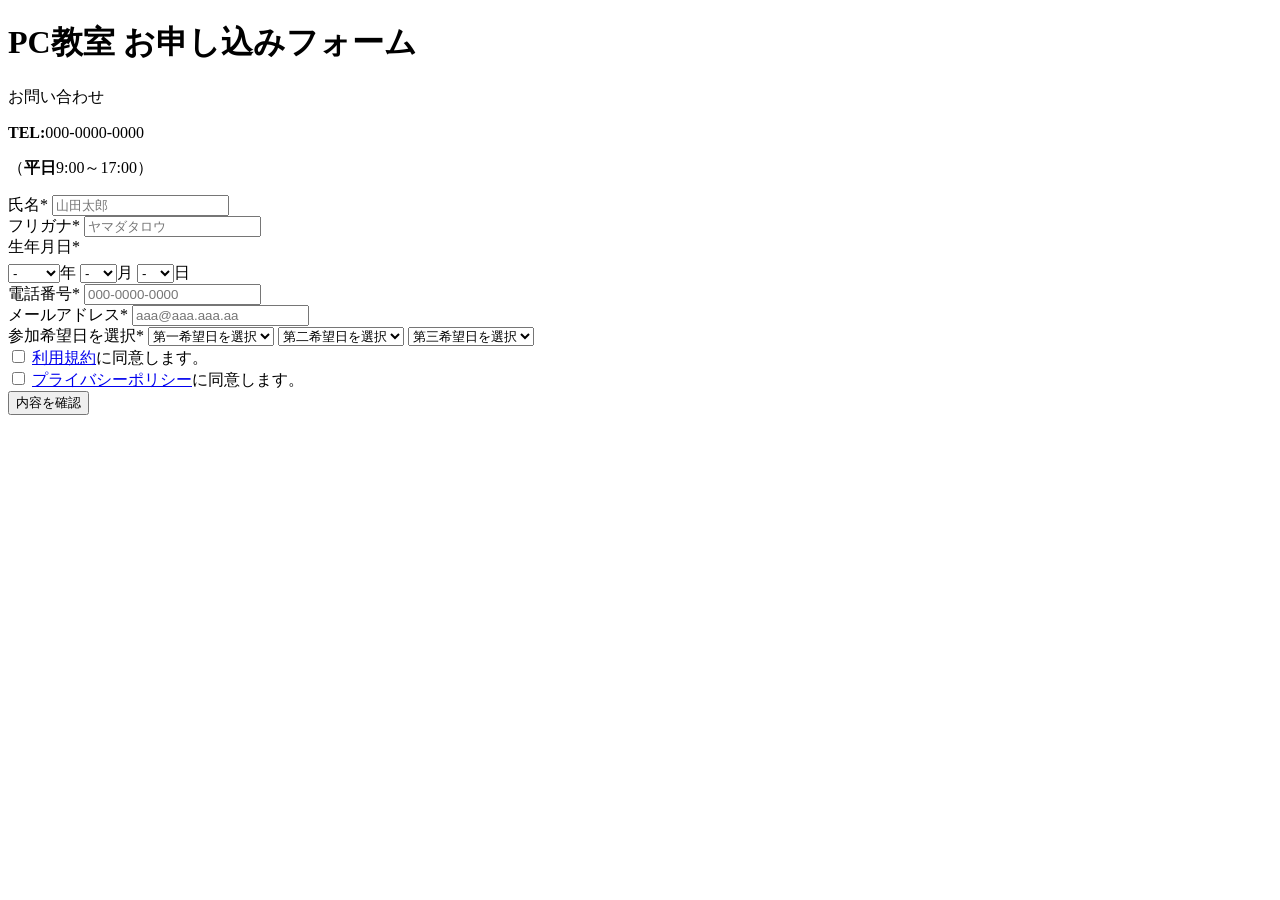
==== app/index.html @ fa074f34 "利用規約のinputとlabelが上下揃わないためやり直す" ====
<!doctype html>
<html lang="ja">
  <head>
    <meta charset="UTF-8" />
    <meta name="viewport" content="width=device-width, initial-scale=1.0" />
    <link
      rel="stylesheet"
      href="/app/css/pc.css"
      media="screen and (min-width:1024px)"
    />
    <link
      rel="stylesheet"
      href="/app/css/smartphone.css"
      media="screen and (max-width:480px)"
    />
    <title>PC教室 お申し込みフォーム</title>
  </head>
  <body>
    <div class="all">
      <header>
        <h1>PC教室 お申し込みフォーム</h1>
        <p class="inquiry">お問い合わせ</p>
        <p class="inquiry-tel">
          <span style="font-weight: bold">TEL:</span>000-0000-0000
        </p>
        <p class="inquiry-time">
          （<span style="font-weight: bold">平日</span>9:00～17:00）
        </p>
      </header>

      <form
        action="https://script.google.com/macros/s/AKfycbwWmRYiiOz4e88qF1lurXbTP0TlHvlES5x49qRky_RXS9oZ1mmttCb_BTB78kazJQjwjQ/exec"
        method="post"
      >
        <div class="name">
          <label for="name">氏名<span class="required">*</span></label>
          <input
            type="text"
            name="name"
            id="name"
            placeholder="山田太郎"
            required
          />
        </div>
        <div class="furigana">
          <label for="furigana">フリガナ<span class="required">*</span></label>
          <input
            type="text"
            name="furigana"
            id="furigana"
            placeholder="ヤマダタロウ"
            required
          />
        </div>
        <div class="birthday">
          <label for="birthdate">生年月日<span class="required">*</span></label>
          <div style="padding-top: 5px">
            <select name="year" id="select_year">
              <option value="">-</option>
              <option value="1900">1900</option>
              <option value="1901">1901</option>
              <option value="1902">1902</option>
              <option value="1903">1903</option>
              <option value="1904">1904</option>
              <option value="1905">1905</option>
              <option value="1906">1906</option>
              <option value="1907">1907</option>
              <option value="1908">1908</option>
              <option value="1909">1909</option>
              <option value="1910">1910</option>
              <option value="1911">1911</option>
              <option value="1912">1912</option>
              <option value="1913">1913</option>
              <option value="1914">1914</option>
              <option value="1915">1915</option>
              <option value="1916">1916</option>
              <option value="1917">1917</option>
              <option value="1918">1918</option>
              <option value="1919">1919</option>
              <option value="1920">1920</option>
              <option value="1921">1921</option>
              <option value="1922">1922</option>
              <option value="1923">1923</option>
              <option value="1924">1924</option>
              <option value="1925">1925</option>
              <option value="1926">1926</option>
              <option value="1927">1927</option>
              <option value="1928">1928</option>
              <option value="1929">1929</option>
              <option value="1930">1930</option>
              <option value="1931">1931</option>
              <option value="1932">1932</option>
              <option value="1933">1933</option>
              <option value="1934">1934</option>
              <option value="1935">1935</option>
              <option value="1936">1936</option>
              <option value="1937">1937</option>
              <option value="1938">1938</option>
              <option value="1939">1939</option>
              <option value="1940">1940</option>
              <option value="1941">1941</option>
              <option value="1942">1942</option>
              <option value="1943">1943</option>
              <option value="1944">1944</option>
              <option value="1945">1945</option>
              <option value="1946">1946</option>
              <option value="1947">1947</option>
              <option value="1948">1948</option>
              <option value="1949">1949</option>
              <option value="1950">1950</option>
              <option value="1951">1951</option>
              <option value="1952">1952</option>
              <option value="1953">1953</option>
              <option value="1954">1954</option>
              <option value="1955">1955</option>
              <option value="1956">1956</option>
              <option value="1957">1957</option>
              <option value="1958">1958</option>
              <option value="1959">1959</option>
              <option value="1960">1960</option>
              <option value="1961">1961</option>
              <option value="1962">1962</option>
              <option value="1963">1963</option>
              <option value="1964">1964</option>
              <option value="1965">1965</option>
              <option value="1966">1966</option>
              <option value="1967">1967</option>
              <option value="1968">1968</option>
              <option value="1969">1969</option>
              <option value="1970">1970</option>
              <option value="1971">1971</option>
              <option value="1972">1972</option>
              <option value="1973">1973</option>
              <option value="1974">1974</option>
              <option value="1975">1975</option>
              <option value="1976">1976</option>
              <option value="1977">1977</option>
              <option value="1978">1978</option>
              <option value="1979">1979</option>
              <option value="1980">1980</option>
              <option value="1981">1981</option>
              <option value="1982">1982</option>
              <option value="1983">1983</option>
              <option value="1984">1984</option>
              <option value="1985">1985</option>
              <option value="1986">1986</option>
              <option value="1987">1987</option>
              <option value="1988">1988</option>
              <option value="1989">1989</option>
              <option value="1990">1990</option>
              <option value="1991">1991</option>
              <option value="1992">1992</option>
              <option value="1993">1993</option>
              <option value="1994">1994</option>
              <option value="1995">1995</option>
              <option value="1996">1996</option>
              <option value="1997">1997</option>
              <option value="1998">1998</option>
              <option value="1999">1999</option>
              <option value="2000">2000</option>
              <option value="2001">2001</option>
              <option value="2002">2002</option>
              <option value="2003">2003</option>
              <option value="2004">2004</option>
              <option value="2005">2005</option>
              <option value="2006">2006</option>
              <option value="2007">2007</option>
              <option value="2008">2008</option>
              <option value="2009">2009</option>
              <option value="2010">2010</option>
              <option value="2011">2011</option>
              <option value="2012">2012</option>
              <option value="2013">2013</option>
              <option value="2014">2014</option>
              <option value="2015">2015</option>
              <option value="2016">2016</option>
              <option value="2017">2017</option>
              <option value="2018">2018</option>
              <option value="2019">2019</option>
              <option value="2020">2020</option>
              <option value="2021">2021</option>
              <option value="2022">2022</option>
              <option value="2023">2023</option>
              <option value="2024">2024</option>
              <option value="2025">2025</option>
              <option value="2026">2026</option>
              <option value="2027">2027</option>
              <option value="2028">2028</option>
              <option value="2029">2029</option>
              <option value="2030">2030</option></select
            >年
            <select name="month" id="select_month">
              <option value="">-</option>
              <option value="1">1</option>
              <option value="2">2</option>
              <option value="3">3</option>
              <option value="4">4</option>
              <option value="5">5</option>
              <option value="6">6</option>
              <option value="7">7</option>
              <option value="8">8</option>
              <option value="9">9</option>
              <option value="10">10</option>
              <option value="11">11</option>
              <option value="12">12</option></select
            >月
            <select name="day" id="select_day">
              <option value="">-</option>
              <option value="1">1</option>
              <option value="2">2</option>
              <option value="3">3</option>
              <option value="4">4</option>
              <option value="5">5</option>
              <option value="6">6</option>
              <option value="7">7</option>
              <option value="8">8</option>
              <option value="9">9</option>
              <option value="10">10</option>
              <option value="11">11</option>
              <option value="12">12</option>
              <option value="13">13</option>
              <option value="14">14</option>
              <option value="15">15</option>
              <option value="16">16</option>
              <option value="17">17</option>
              <option value="18">18</option>
              <option value="19">19</option>
              <option value="20">20</option>
              <option value="21">21</option>
              <option value="22">22</option>
              <option value="23">23</option>
              <option value="24">24</option>
              <option value="25">25</option>
              <option value="26">26</option>
              <option value="27">27</option>
              <option value="28">28</option>
              <option value="29">29</option>
              <option value="30">30</option>
              <option value="31">31</option></select
            >日
          </div>
        </div>
        <div class="tel-number">
          <label for="tel">電話番号<span class="required">*</span></label>
          <input type="tel" name="tel" id="tel" placeholder="000-0000-0000" />
        </div>
        <div class="mail">
          <label for="email"
            >メールアドレス<span class="required">*</span></label
          >
          <input
            type="email"
            name="email"
            id="email"
            placeholder="aaa@aaa.aaa.aa"
          />
        </div>
        <div class="Schedule">
          <label for="participationdate"
            >参加希望日を選択<span class="required">*</span></label
          >
          <select name="participationdate1" id="participationdate1">
            <option value="なし">第一希望日を選択</option>
            <option value="2026-02-01">2026年02月01日</option>
            <option value="2026-02-02">2026年02月02日</option>
            <option value="2026-02-03">2026年02月03日</option>
          </select>

          <select name="participationdate2" id="participationdate2">
            <option value="なし">第二希望日を選択</option>
            <option value="2026-02-01">2026年02月01日</option>
            <option value="2026-02-02">2026年02月02日</option>
            <option value="2026-02-03">2026年02月03日</option>
          </select>

          <select name="participationdate3" id="participationdate3">
            <option value="なし">第三希望日を選択</option>
            <option value="2026-02-01">2026年02月01日</option>
            <option value="2026-02-02">2026年02月02日</option>
            <option value="2026-02-03">2026年02月03日</option>
          </select>
        </div>
        <div class="agree">
          <input
            type="checkbox"
            name="termsofservice"
            id="termsofservice"
            value="同意"
          />
          <label for="termsofservice" class="termsofservice"
            ><a href="#">利用規約</a>に同意します。</label
          >
        </div>
        <div class="agree-privacypolicy">
          <input
            type="checkbox"
            name="privacypolicy"
            id="privacypolicy"
            value="同意"
          />
          <label for="privacypolicy" class="privacypolicy"
            ><a href="#">プライバシーポリシー</a>に同意します。</label
          >
        </div>
        <div class="submit-button">
          <button type="submit"><span>内容を確認</span></button>
        </div>
      </form>
    </div>
    <!-- 使わない -->
    <!-- <script src="js/script.js"></script> -->
  </body>
</html>
---- app/css/smartphone.css ----
* {
    margin: 0;
    padding: 0;
}
body {
    font-size: 1rem;
}
label {
    font-weight: bold;
}
input {
    border: none;
    border-radius: 10px;
    padding: 5px 10px;
}
select {
    border: none;
    border-radius: 20px;
}
.required {
    color: red;
}
.all {
    background-color: #D9D9D9;
    margin: 0 20px;
    border-radius: 20px;
}
header h1 {
    font-size: 20px;
    padding: 10px 0;
    text-align: center;
}
header p {
    text-align: center;
}
.inquiry {
    font-weight: bold;
}
.inquiry-time {
    padding-bottom: 10px;
}
.name {
    display: grid;
    margin: 0 30px 0 0;
    padding: 0 15%;
}
.name label {
    padding-bottom: 5px;
}
.furigana {
    display: grid;
    margin: 5px 30px 0 0;
    padding: 0 15%;
}
.furigana label {
    padding-bottom: 5px;
}
.birthday {
    margin: 5px 30px 0 0;
    padding: 0 15%;
}
.birthday select {
    padding: 5px 5px;
}
.tel-number {
    display: grid;
    margin: 5px 30px 0 0;
    padding: 0 15%;
}
.tel-number label {
    padding-bottom: 5px;
}
.mail {
    display: grid;
    margin: 5px 30px 0 0;
    padding: 0 15%;
}
.mail label {
    padding-bottom: 5px;
}
.Schedule {
    display: grid;
}
.Schedule label {
    padding: 5px 15%;
}
.Schedule select {
    padding: 8px;
    margin: 5px 50px;
}
.agree {
    margin: 5px 50px;
}
.agree-termsofservice {
    display: flex;
}

#termsofservice {
    margin: 20px 0 0 0;
    border: none;
    width: 30px;
    height: 20px;
}
.termsofservice {
    padding-bottom: 10px;
}
#privacypolicy {
    margin: 10px 0 0 50px;
    border: none;
    width: 30px;
    height: 20px;
}
.privacypolicy {
    font-size: 14px;
}
.agree-privacypolicy {
    display: flex;
}
.agree-privacypolicy label {
    padding-top: 10px;
}
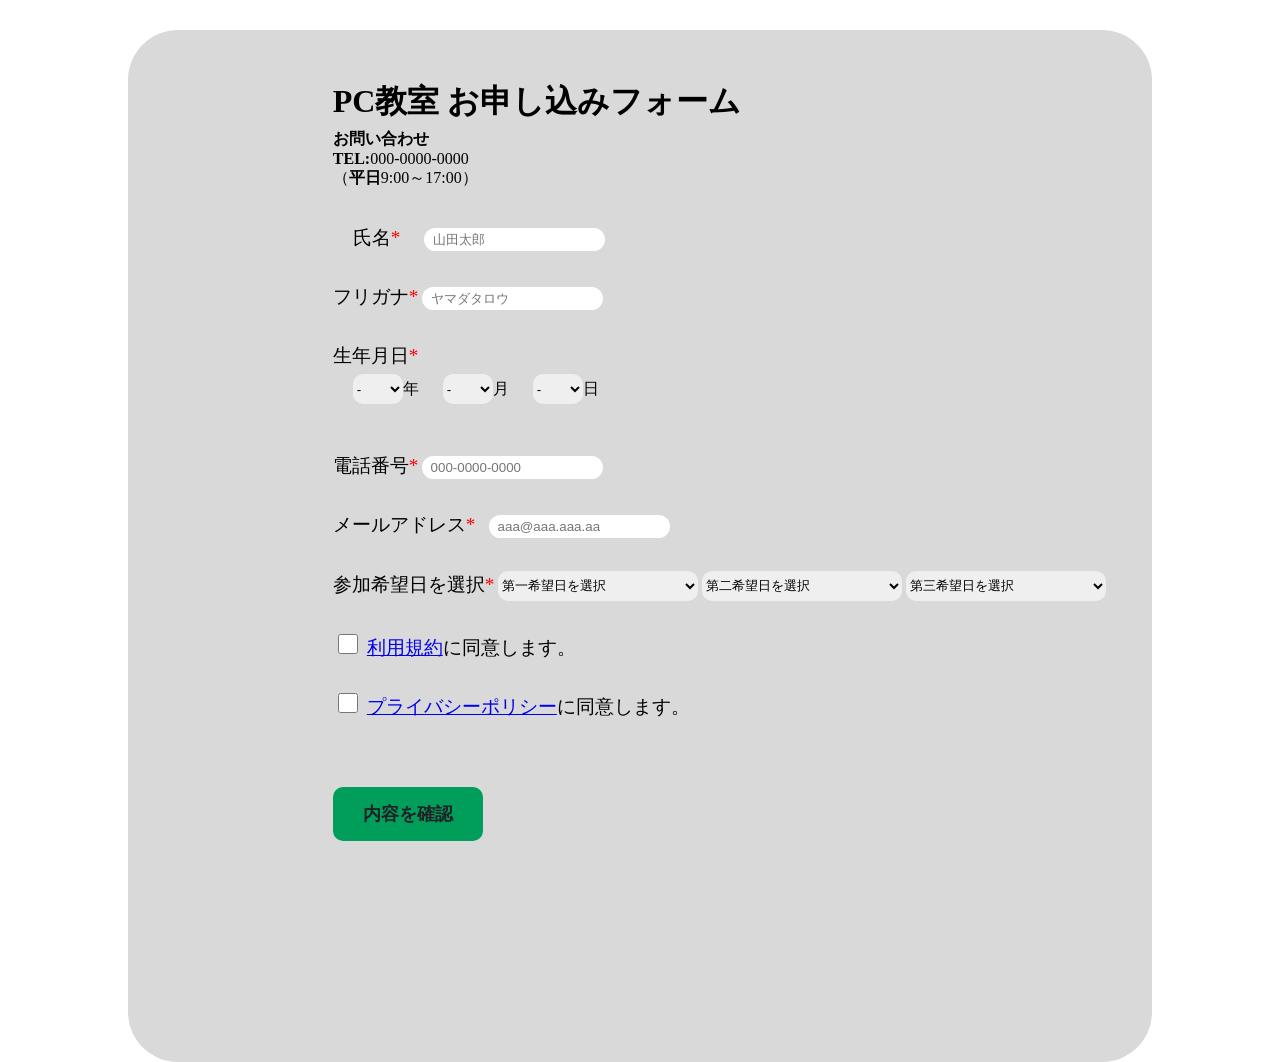
==== commit ad436516: "同意項目のclass名を変更" ====
--- a/app/index.html
+++ b/app/index.html
@@ -280,7 +280,7 @@
             <option value="2026-02-03">2026年02月03日</option>
           </select>
         </div>
-        <div class="agree">
+        <div class="agree-termsofservice">
           <input
             type="checkbox"
             name="termsofservice"
--- a/app/css/pc.css
+++ b/app/css/pc.css
@@ -0,0 +1,90 @@
+* {
+    margin: 0;
+    padding: 0;
+}
+body {
+    font-size: 1rem;
+}
+input {
+    border: none;
+    border-radius: 20px;
+    width: 20%;
+    padding: 0.5% 1%;
+}
+label {
+    font-size: 1.2rem;
+    text-align: center;
+}
+.all {
+    background-color: #D9D9D9;
+    margin: 30px 10% 0 10%;
+    border-radius: 50px;
+}
+header {
+    padding: 50px 0 20px 20%;
+}
+.inquiry {
+    padding-top: 5px;
+    font-weight: bold;
+}
+form {
+    padding: 0 0 20% 20%;
+}
+form div {
+    padding: 2% 0;
+}
+/* 必須マーク */
+.required {
+    color: red;
+}
+.name label {
+    margin-left: 20px;
+}
+.name input {
+    margin-left: 20px;
+}
+.birthday select {
+    margin-left: 20px;
+}
+.mail label {
+    padding-right: 10px;
+}
+.birthday select {
+    border-radius: 10px;
+    width: 50px;
+    height: 30px;
+    border: none;
+}
+.Schedule select {
+    border-radius: 10px;
+    width: 200px;
+    height: 30px;
+    border: none;
+}
+#termsofservice {
+    border: none;
+    width: 30px;
+    height: 20px;
+}
+#privacypolicy {
+    border: none;
+    width: 30px;
+    height: 20px;
+}
+.submit-button {
+    padding-top: 50px;
+}
+.submit-button span {
+    font-weight: bold;
+    color: #202124;
+}
+.submit-button button {
+    background-color: #009D5B;
+    font-size: 18px;
+    border: none;
+    border-radius: 10px;
+    padding: 15px 30px;
+}
+
+
+
--- a/app/css/smartphone.css
+++ b/app/css/smartphone.css
@@ -16,6 +16,9 @@
 select {
     border: none;
     border-radius: 20px;
+}
+button {
+    border: none;
 }
 .required {
     color: red;
@@ -91,19 +94,6 @@
 .agree {
     margin: 5px 50px;
 }
-.agree-termsofservice {
-    display: flex;
-}
-
-#termsofservice {
-    margin: 20px 0 0 0;
-    border: none;
-    width: 30px;
-    height: 20px;
-}
-.termsofservice {
-    padding-bottom: 10px;
-}
 #privacypolicy {
     margin: 10px 0 0 50px;
     border: none;
@@ -119,3 +109,33 @@
 .agree-privacypolicy label {
     padding-top: 10px;
 }
+
+#termsofservice {
+    margin: 10px 0 0 50px;
+    border: none;
+    width: 30px;
+    height: 20px;
+}
+.termsofservice {
+    font-size: 14px;
+}
+.agree-termsofservice {
+    display: flex;
+}
+.agree-termsofservice label {
+    padding-top: 10px;
+}
+
+.submit-button {
+    padding: 30px 0 30px 0;
+    display: inline-block;
+    display: flex;
+    justify-content: center;
+    align-items: center; 
+
+}
+.submit-button button {
+    background-color: #009D5B;
+    padding: 15px 20px;
+    border-radius: 20px;
+}
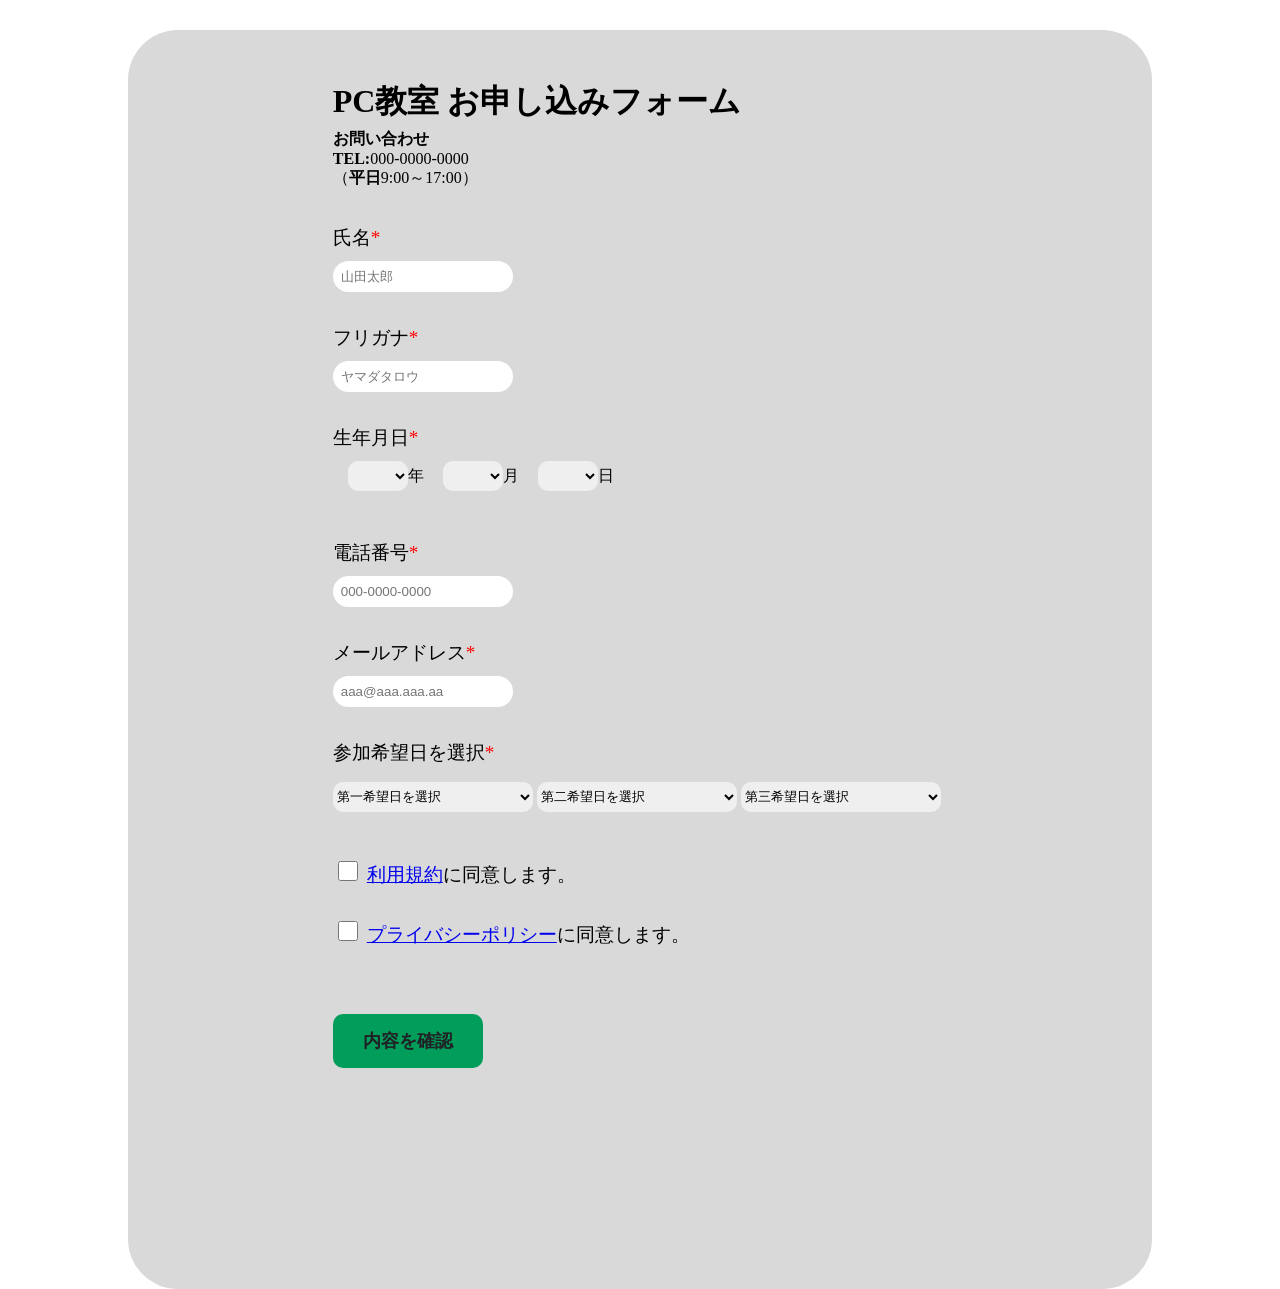
==== commit e0316f8c: "参加希望日selectの日程をdivで囲みました" ====
--- a/app/index.html
+++ b/app/index.html
@@ -54,7 +54,7 @@
         </div>
         <div class="birthday">
           <label for="birthdate">生年月日<span class="required">*</span></label>
-          <div style="padding-top: 5px">
+          <div style="padding-top: 10px">
             <select name="year" id="select_year">
               <option value="">-</option>
               <option value="1900">1900</option>
@@ -259,26 +259,28 @@
           <label for="participationdate"
             >参加希望日を選択<span class="required">*</span></label
           >
-          <select name="participationdate1" id="participationdate1">
-            <option value="なし">第一希望日を選択</option>
-            <option value="2026-02-01">2026年02月01日</option>
-            <option value="2026-02-02">2026年02月02日</option>
-            <option value="2026-02-03">2026年02月03日</option>
-          </select>
+          <div>
+            <select name="participationdate1" id="participationdate1">
+              <option value="なし">第一希望日を選択</option>
+              <option value="2026-02-01">2026年02月01日</option>
+              <option value="2026-02-02">2026年02月02日</option>
+              <option value="2026-02-03">2026年02月03日</option>
+            </select>
 
-          <select name="participationdate2" id="participationdate2">
-            <option value="なし">第二希望日を選択</option>
-            <option value="2026-02-01">2026年02月01日</option>
-            <option value="2026-02-02">2026年02月02日</option>
-            <option value="2026-02-03">2026年02月03日</option>
-          </select>
+            <select name="participationdate2" id="participationdate2">
+              <option value="なし">第二希望日を選択</option>
+              <option value="2026-02-01">2026年02月01日</option>
+              <option value="2026-02-02">2026年02月02日</option>
+              <option value="2026-02-03">2026年02月03日</option>
+            </select>
 
-          <select name="participationdate3" id="participationdate3">
-            <option value="なし">第三希望日を選択</option>
-            <option value="2026-02-01">2026年02月01日</option>
-            <option value="2026-02-02">2026年02月02日</option>
-            <option value="2026-02-03">2026年02月03日</option>
-          </select>
+            <select name="participationdate3" id="participationdate3">
+              <option value="なし">第三希望日を選択</option>
+              <option value="2026-02-01">2026年02月01日</option>
+              <option value="2026-02-02">2026年02月02日</option>
+              <option value="2026-02-03">2026年02月03日</option>
+            </select>
+          </div>
         </div>
         <div class="agree-termsofservice">
           <input
--- a/app/css/pc.css
+++ b/app/css/pc.css
@@ -37,23 +37,61 @@
 .required {
     color: red;
 }
+.name {
+    display: grid;
+}
 .name label {
-    margin-left: 20px;
+    text-align: left;
+    padding-bottom: 10px;
 }
 .name input {
-    margin-left: 20px;
+    padding: 8px;
+}
+.furigana {
+    display: grid;
+}
+.furigana input {
+    padding: 8px;
+}
+.furigana label {
+    text-align: left;
+    padding-bottom: 10px;
 }
 .birthday select {
-    margin-left: 20px;
-}
-.mail label {
-    padding-right: 10px;
+    margin-left: 15px;
+    padding: 0 30px;
 }
 .birthday select {
     border-radius: 10px;
     width: 50px;
     height: 30px;
     border: none;
+}
+
+.tel-number {
+    display: grid;
+}
+.tel-number label {
+    text-align-last: left;
+    padding-bottom: 10px;
+}
+.tel-number input {
+    padding: 8px;
+}
+
+.mail {
+    display: grid;
+}
+.mail input {
+    padding: 8px;
+}
+.mail label {
+    text-align-last: left;
+    padding-bottom: 10px;
+}
+
+.Schedule {
+    
 }
 .Schedule select {
     border-radius: 10px;
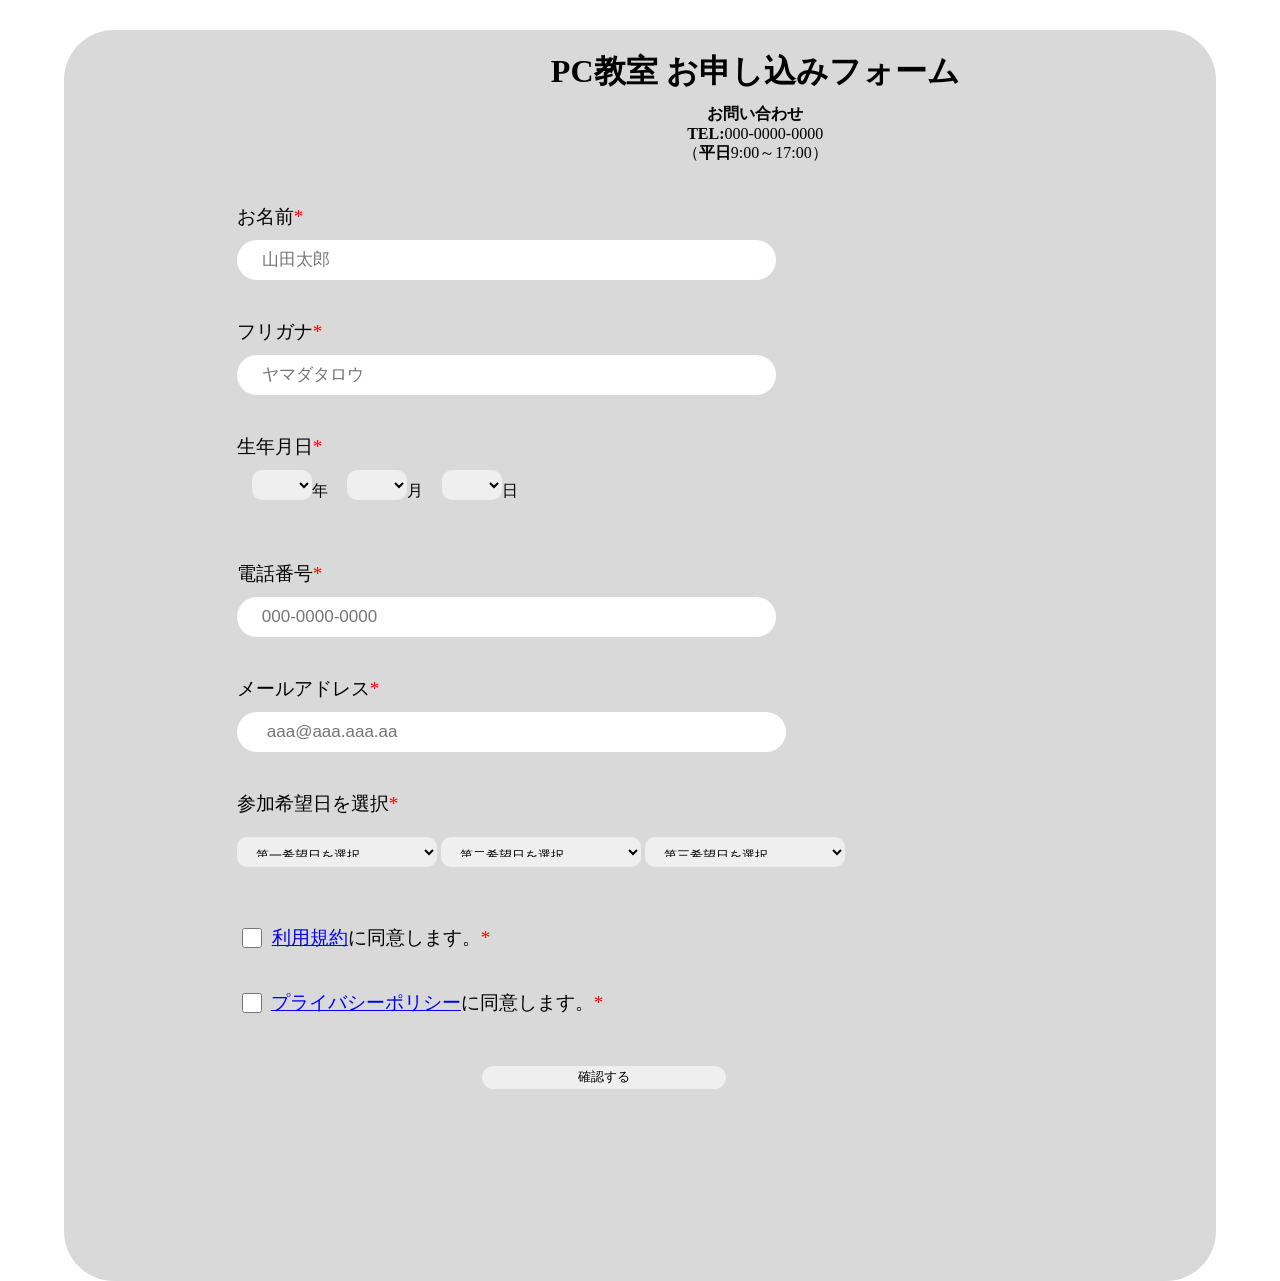
==== commit 9c576696: "特に記載事項なし" ====
--- a/app/index.html
+++ b/app/index.html
@@ -12,6 +12,11 @@
       rel="stylesheet"
       href="/app/css/smartphone.css"
       media="screen and (max-width:480px)"
+    />
+    <link
+      rel="stylesheet"
+      href="/app//css/tablet.css"
+      media="screen and (min-width:820px)"
     />
     <title>PC教室 お申し込みフォーム</title>
   </head>
@@ -28,12 +33,9 @@
         </p>
       </header>
 
-      <form
-        action="https://script.google.com/macros/s/AKfycbwWmRYiiOz4e88qF1lurXbTP0TlHvlES5x49qRky_RXS9oZ1mmttCb_BTB78kazJQjwjQ/exec"
-        method="post"
-      >
+      <form id="pcform" action="html/confirm.html" method="get">
         <div class="name">
-          <label for="name">氏名<span class="required">*</span></label>
+          <label for="name">お名前<span class="required">*</span></label>
           <input
             type="text"
             name="name"
@@ -290,7 +292,9 @@
             value="同意"
           />
           <label for="termsofservice" class="termsofservice"
-            ><a href="#">利用規約</a>に同意します。</label
+            ><a href="#">利用規約</a>に同意します。<span style="color: red"
+              >*</span
+            ></label
           >
         </div>
         <div class="agree-privacypolicy">
@@ -301,15 +305,31 @@
             value="同意"
           />
           <label for="privacypolicy" class="privacypolicy"
-            ><a href="#">プライバシーポリシー</a>に同意します。</label
+            ><a href="#">プライバシーポリシー</a>に同意します。<span
+              style="color: red"
+              >*</span
+            ></label
           >
         </div>
+
+        <div id="warning" style="display: none">
+          <p>
+            <span style="color: red">*</span>
+            <span style="font-weight: bold">利用規約に同意します。</span
+            >は必須です。
+          </p>
+          <p>
+            <span style="color: red">*</span>
+            <span style="font-weight: bold"
+              >プライバシーポリシーに同意します。</span
+            >は必須です。
+          </p>
+        </div>
         <div class="submit-button">
-          <button type="submit"><span>内容を確認</span></button>
+          <input id="submit-b" type="submit" value="確認する" />
         </div>
       </form>
     </div>
-    <!-- 使わない -->
-    <!-- <script src="js/script.js"></script> -->
+    <script src="/app/js/script.js"></script>
   </body>
 </html>
--- a/app/css/tablet.css
+++ b/app/css/tablet.css
@@ -0,0 +1,137 @@
+* {
+    margin: 0;
+    padding: 0;
+}
+body {
+    font-size: 1rem;
+}
+button {
+    border: none;
+    border-radius: 20px;
+    padding: 20px;
+}
+input {
+    border: none;
+    border-radius: 20px;
+    width: 20%;
+    padding: 0.5% 1%;
+    width: 50%;
+}
+label {
+    font-size: 1.2rem;
+    /* text-align: center; */
+}
+select {
+    border: none;
+    border-radius: 20px;
+    padding: 10px 15px;
+}
+header {
+    text-align: center;
+    padding-top: 20px;
+}
+.inquiry {
+    padding-top: 10px;
+    font-weight: bold;
+}
+.all {
+    background-color: #d9d9d9;
+    margin: 30px 5% 0 5%;
+    border-radius: 50px;
+}
+.required {
+    color: red;
+}
+form {
+    padding: 0 0 15% 15%;
+}
+form div {
+    padding: 2% 0;
+}
+.name {
+    display: grid;
+}
+.name label {
+    padding-bottom: 10px;
+}
+.name input {
+    font-size: 17px;
+    text-align: left;
+    padding: 10px 25px;
+}
+
+.furigana {
+    display: grid;
+}
+.furigana label {
+    padding-bottom: 10px;
+}
+.furigana input {
+    font-size: 17px;
+    text-align: left;
+    padding: 10px 25px;
+}
+
+.birthday select {
+    padding: 10px 30px;
+    font-size: 17px;
+}
+
+.tel-number {
+    display: grid;
+}
+.tel-number label {
+    padding-bottom: 10px;
+}
+.tel-number input {
+    font-size: 17px;
+    padding: 10px 25px;
+}
+
+.mail {
+    display: grid;
+}
+.mail label {
+    padding-bottom: 10px;
+}
+.mail input {
+    font-size: 17px;
+    padding: 10px 30px;
+}
+
+.agree-termsofservice input[type=checkbox] {
+    width: 30px;
+    height: 20px;
+    padding-top: 10px;
+}
+.agree-termsofservice {
+    display: flex;
+    align-items: center; 
+    gap: 5px;
+
+}
+.agree-privacypolicy {
+    display: flex;
+    align-items: center; 
+    gap: 4px;
+
+}
+.agree-privacypolicy input[type=checkbox] {
+    width: 30px;
+    height: 20px;
+    padding-top: 10px;
+}
+.submit-button span {
+    font-weight: bold;
+    color: #202124;
+}
+.submit-button button {
+    background-color: #009D5B;
+    font-size: 19px;
+    padding: 15px 30px;
+}
+.submit-button {
+    display: flex;
+    padding-top: 30px;
+    margin: 0 25%;
+}
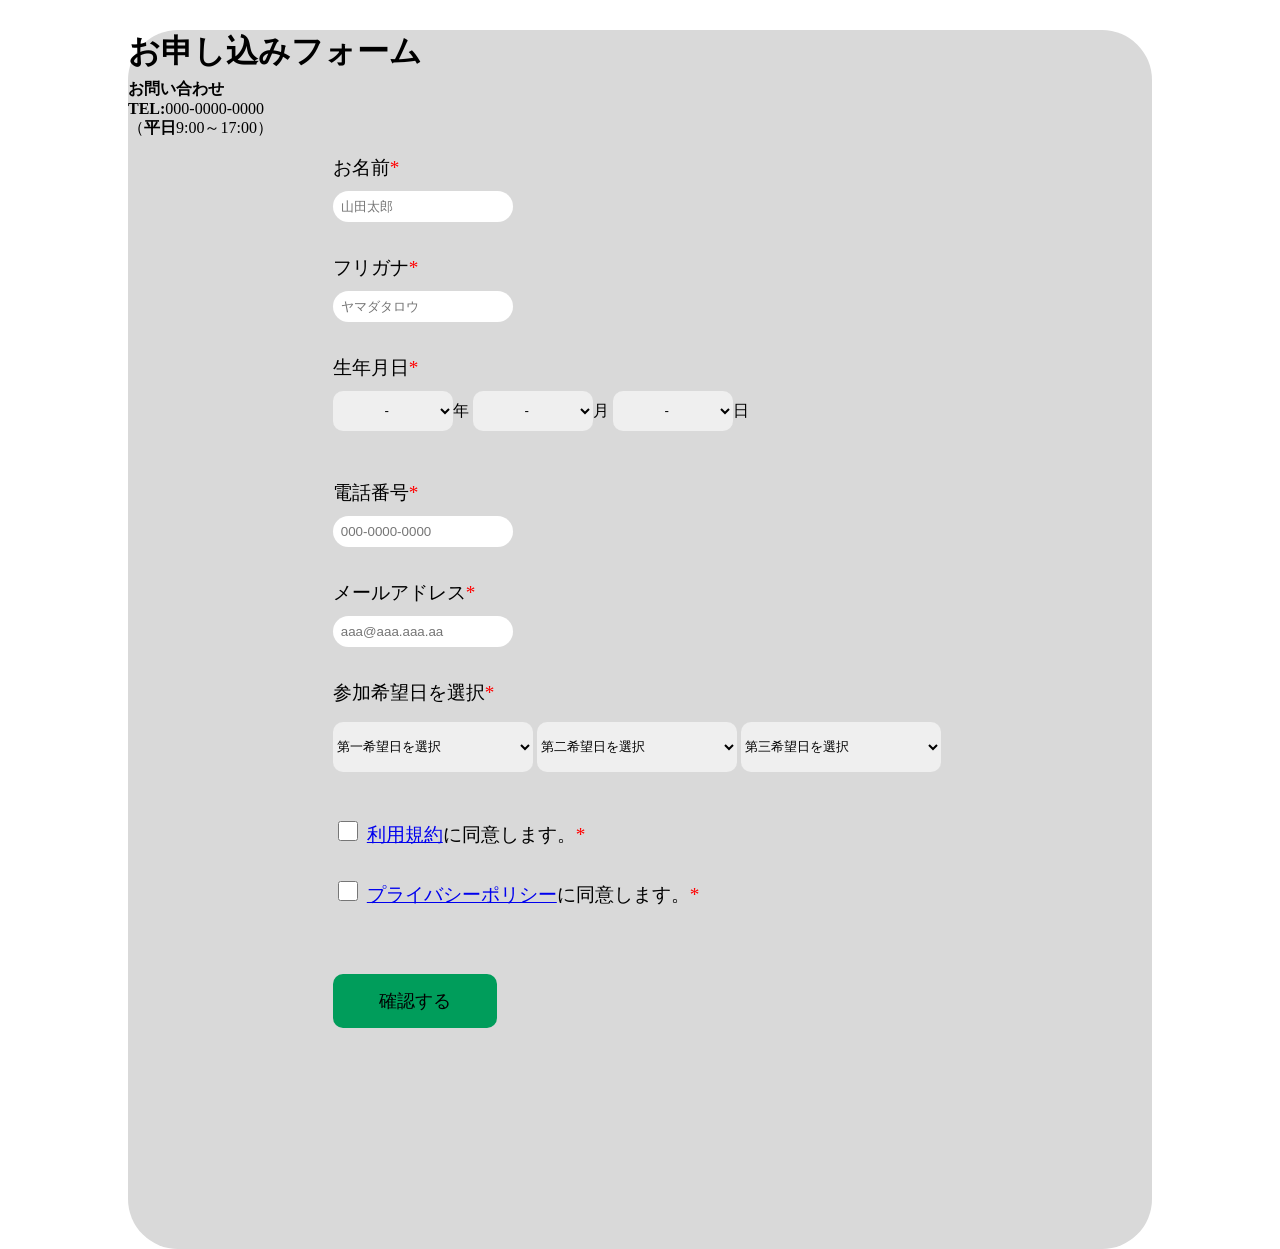
==== commit 69fcd37c: "必須項目に設定" ====
--- a/app/index.html
+++ b/app/index.html
@@ -16,14 +16,14 @@
     <link
       rel="stylesheet"
       href="/app//css/tablet.css"
-      media="screen and (min-width:820px)"
+      media="screen and (max-width:835px)"
     />
     <title>PC教室 お申し込みフォーム</title>
   </head>
   <body>
     <div class="all">
       <header>
-        <h1>PC教室 お申し込みフォーム</h1>
+        <h1>お申し込みフォーム</h1>
         <p class="inquiry">お問い合わせ</p>
         <p class="inquiry-tel">
           <span style="font-weight: bold">TEL:</span>000-0000-0000
@@ -57,7 +57,7 @@
         <div class="birthday">
           <label for="birthdate">生年月日<span class="required">*</span></label>
           <div style="padding-top: 10px">
-            <select name="year" id="select_year">
+            <select name="year" id="select_year" required>
               <option value="">-</option>
               <option value="1900">1900</option>
               <option value="1901">1901</option>
@@ -191,7 +191,7 @@
               <option value="2029">2029</option>
               <option value="2030">2030</option></select
             >年
-            <select name="month" id="select_month">
+            <select name="month" id="select_month" required>
               <option value="">-</option>
               <option value="1">1</option>
               <option value="2">2</option>
@@ -206,7 +206,7 @@
               <option value="11">11</option>
               <option value="12">12</option></select
             >月
-            <select name="day" id="select_day">
+            <select name="day" id="select_day" required>
               <option value="">-</option>
               <option value="1">1</option>
               <option value="2">2</option>
@@ -244,7 +244,13 @@
         </div>
         <div class="tel-number">
           <label for="tel">電話番号<span class="required">*</span></label>
-          <input type="tel" name="tel" id="tel" placeholder="000-0000-0000" />
+          <input
+            type="tel"
+            name="tel"
+            id="tel"
+            placeholder="000-0000-0000"
+            required
+          />
         </div>
         <div class="mail">
           <label for="email"
@@ -255,6 +261,7 @@
             name="email"
             id="email"
             placeholder="aaa@aaa.aaa.aa"
+            required
           />
         </div>
         <div class="Schedule">
@@ -262,21 +269,21 @@
             >参加希望日を選択<span class="required">*</span></label
           >
           <div>
-            <select name="participationdate1" id="participationdate1">
+            <select name="participationdate1" id="participationdate1" required>
               <option value="なし">第一希望日を選択</option>
               <option value="2026-02-01">2026年02月01日</option>
               <option value="2026-02-02">2026年02月02日</option>
               <option value="2026-02-03">2026年02月03日</option>
             </select>
 
-            <select name="participationdate2" id="participationdate2">
+            <select name="participationdate2" id="participationdate2" required>
               <option value="なし">第二希望日を選択</option>
               <option value="2026-02-01">2026年02月01日</option>
               <option value="2026-02-02">2026年02月02日</option>
               <option value="2026-02-03">2026年02月03日</option>
             </select>
 
-            <select name="participationdate3" id="participationdate3">
+            <select name="participationdate3" id="participationdate3" required>
               <option value="なし">第三希望日を選択</option>
               <option value="2026-02-01">2026年02月01日</option>
               <option value="2026-02-02">2026年02月02日</option>
@@ -290,6 +297,7 @@
             name="termsofservice"
             id="termsofservice"
             value="同意"
+            required
           />
           <label for="termsofservice" class="termsofservice"
             ><a href="#">利用規約</a>に同意します。<span style="color: red"
@@ -303,6 +311,7 @@
             name="privacypolicy"
             id="privacypolicy"
             value="同意"
+            required
           />
           <label for="privacypolicy" class="privacypolicy"
             ><a href="#">プライバシーポリシー</a>に同意します。<span
--- a/app/css/pc.css
+++ b/app/css/pc.css
@@ -19,9 +19,6 @@
     background-color: #D9D9D9;
     margin: 30px 10% 0 10%;
     border-radius: 50px;
-}
-header {
-    padding: 50px 0 20px 20%;
 }
 .inquiry {
     padding-top: 5px;
@@ -58,13 +55,10 @@
     padding-bottom: 10px;
 }
 .birthday select {
-    margin-left: 15px;
-    padding: 0 30px;
-}
-.birthday select {
+    text-align: center;
     border-radius: 10px;
-    width: 50px;
-    height: 30px;
+    width: 120px;
+    height: 40px;
     border: none;
 }
 
@@ -89,14 +83,10 @@
     text-align-last: left;
     padding-bottom: 10px;
 }
-
-.Schedule {
-    
-}
 .Schedule select {
     border-radius: 10px;
     width: 200px;
-    height: 30px;
+    height: 50px;
     border: none;
 }
 #termsofservice {
@@ -116,7 +106,7 @@
     font-weight: bold;
     color: #202124;
 }
-.submit-button button {
+.submit-button input {
     background-color: #009D5B;
     font-size: 18px;
     border: none;
--- a/app/css/smartphone.css
+++ b/app/css/smartphone.css
@@ -91,6 +91,7 @@
     padding: 8px;
     margin: 5px 50px;
 }
+
 .agree {
     margin: 5px 50px;
 }
@@ -134,7 +135,7 @@
     align-items: center; 
 
 }
-.submit-button button {
+.submit-button input {
     background-color: #009D5B;
     padding: 15px 20px;
     border-radius: 20px;
--- a/app/css/tablet.css
+++ b/app/css/tablet.css
@@ -125,7 +125,7 @@
     font-weight: bold;
     color: #202124;
 }
-.submit-button button {
+.submit-button input {
     background-color: #009D5B;
     font-size: 19px;
     padding: 15px 30px;
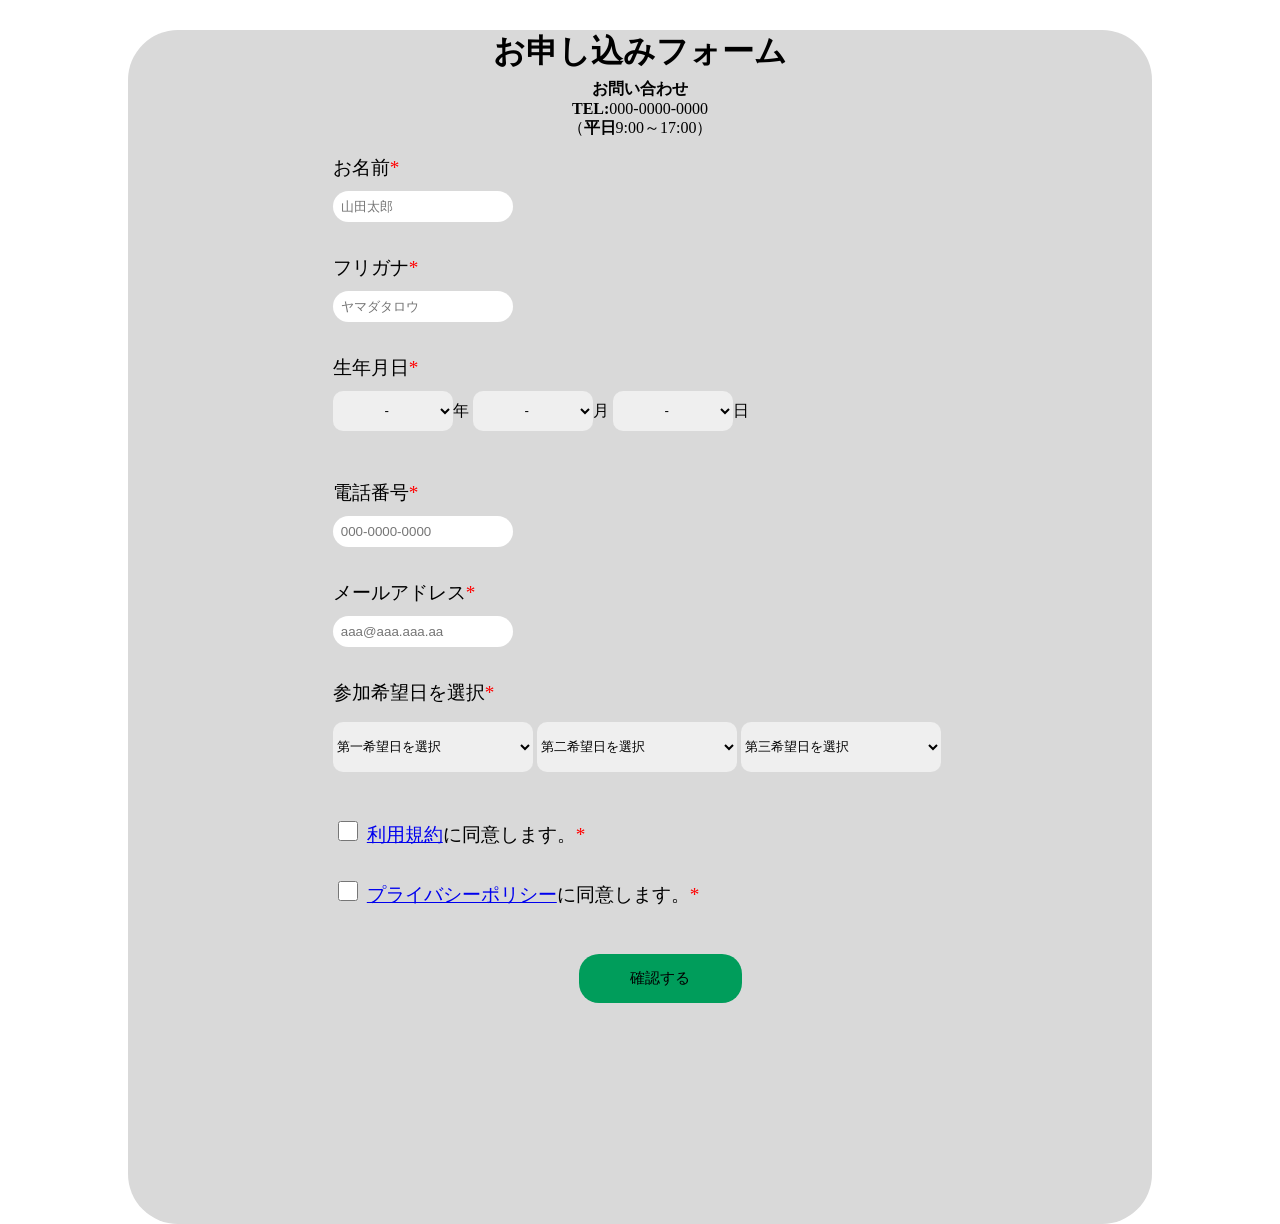
==== commit a90e4fcf: "タブレットcssにmin,maxを指定" ====
--- a/app/index.html
+++ b/app/index.html
@@ -11,12 +11,12 @@
     <link
       rel="stylesheet"
       href="/app/css/smartphone.css"
-      media="screen and (max-width:480px)"
+      media="screen and (min-width:320px) and (max-width:480px)"
     />
     <link
       rel="stylesheet"
       href="/app//css/tablet.css"
-      media="screen and (max-width:835px)"
+      media="screen and (min-width:768px) and (max-width:835px)"
     />
     <title>PC教室 お申し込みフォーム</title>
   </head>
--- a/app/css/pc.css
+++ b/app/css/pc.css
@@ -13,6 +13,9 @@
 }
 label {
     font-size: 1.2rem;
+    text-align: center;
+}
+header {
     text-align: center;
 }
 .all {
@@ -100,19 +103,15 @@
     height: 20px;
 }
 .submit-button {
-    padding-top: 50px;
-}
-.submit-button span {
-    font-weight: bold;
-    color: #202124;
+    padding-top: 30px;
 }
 .submit-button input {
     background-color: #009D5B;
-    font-size: 18px;
-    border: none;
-    border-radius: 10px;
-    padding: 15px 30px;
+    margin: 0 30%;
+    padding: 15px 0;
+    font-size: 15px;
+    font-weight: 450;
+    width: 20%;
 }
 
 
-
--- a/app/css/tablet.css
+++ b/app/css/tablet.css
@@ -17,7 +17,9 @@
     padding: 0.5% 1%;
     width: 50%;
 }
+
 label {
+    font-weight: bold;
     font-size: 1.2rem;
     /* text-align: center; */
 }
